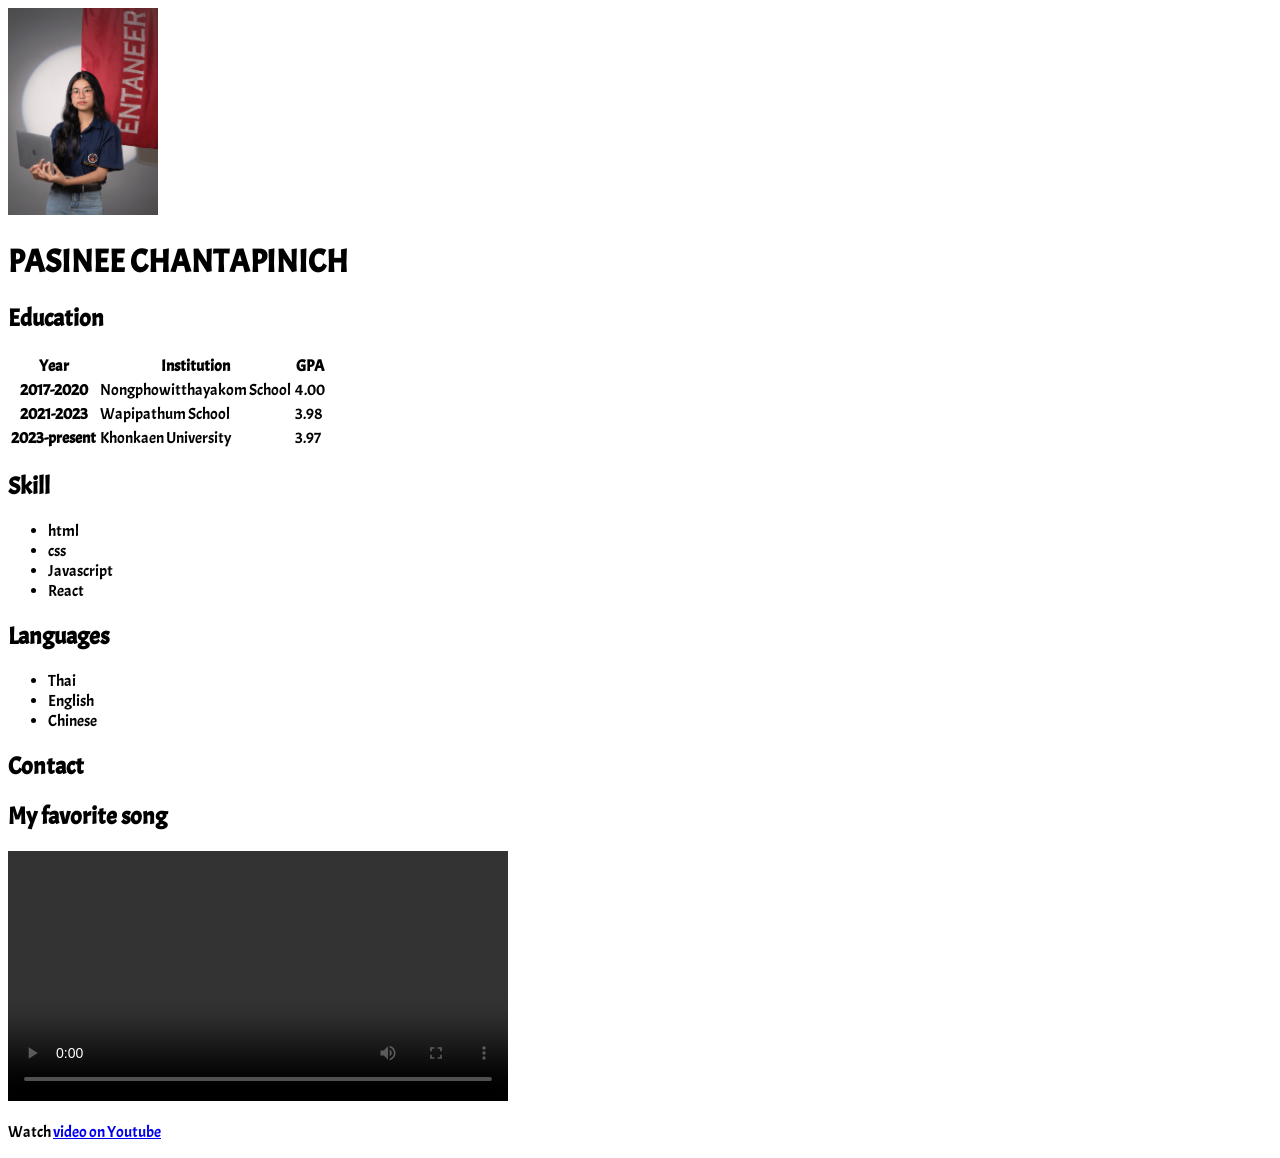
==== ex2/index.html @ ce3ab19e "resume without css" ====
<!doctype html>
<html lang="en">

<head>
  <meta charset="UTF-8" />
  <link rel="icon" type="image/svg+xml" href="/vite.svg" />
  <link rel="preconnect" href="https://fonts.googleapis.com">
  <link rel="preconnect" href="https://fonts.gstatic.com" crossorigin>
  <link href="https://fonts.googleapis.com/css2?family=Acme&family=Noto+Sans+Thai:wght@100..900&family=Tagesschrift&display=swap" rel="stylesheet">
  <link rel="stylesheet" href="style.css">
  <meta name="viewport" content="width=device-width, initial-scale=1.0" />
  <title>Resume</title>
</head>

<body>
  <header>
    <img src="img/IMG_9460.JPG" alt="my picture" width="150" />
    <h1>PASINEE CHANTAPINICH</h1>
  </header>
  <main>
    <section>
      <h2>Education</h2>
      <table>
        <thead>
          <tr>
            <th>Year</th>
            <th>Institution</th>
            <th>GPA</th>
          </tr>
        </thead>
        <tbody>
          <tr>
            <th>2017-2020</th>
            <td>Nongphowitthayakom School</td>
            <td>4.00</td>
          </tr>
          <tr>
            <th>2021-2023</th>
            <td>Wapipathum School</td>
            <td>3.98</td>
          </tr>
          <tr>
            <th>2023-present</th>
            <td>Khonkaen University</td>
            <td>3.97</td>
          </tr>
        </tbody>
      </table>
    </section>
    <section>
      <h2>Skill</h2>
      <ul>
        <li>html</li>
        <li>css</li>
        <li>Javascript</li>
        <li>React</li>
      </ul>
    </section>
    <section>
      <h2>Languages</h2>
      <ul>
        <li>Thai</li>
        <li>English</li>
        <li>Chinese</li>
      </ul>
    </section>
    <section>
      <h2>Contact</h2>
    </section>
    <section>
      <h2>My favorite song</h2>
      <video src="video/justWatchingYou.mp4" width="500" controls></video>
      <p>Watch <a href="https://www.youtube.com/watch?v=yfzStIaxhmE" target="_blank">video on Youtube</a></p>
    </section>
  </main>
</body>

</html>
---- ex2/style.css ----
html{
    font-family: "Acme", sans-serif;
}
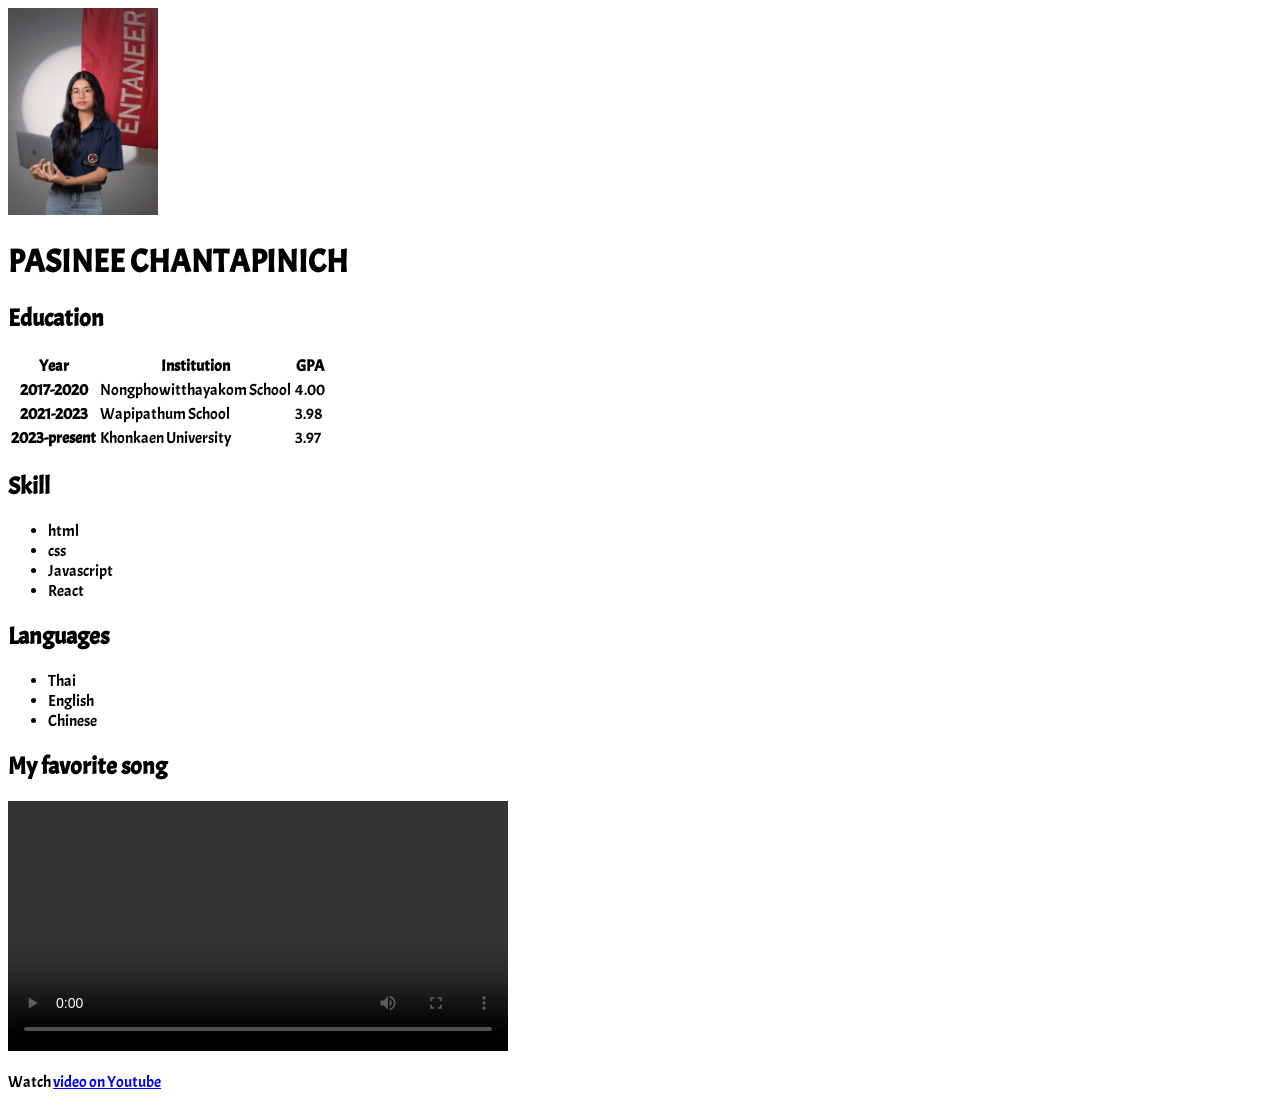
==== commit cba76c8c: "delete contact" ====
--- a/ex2/index.html
+++ b/ex2/index.html
@@ -65,9 +65,6 @@
       </ul>
     </section>
     <section>
-      <h2>Contact</h2>
-    </section>
-    <section>
       <h2>My favorite song</h2>
       <video src="video/justWatchingYou.mp4" width="500" controls></video>
       <p>Watch <a href="https://www.youtube.com/watch?v=yfzStIaxhmE" target="_blank">video on Youtube</a></p>
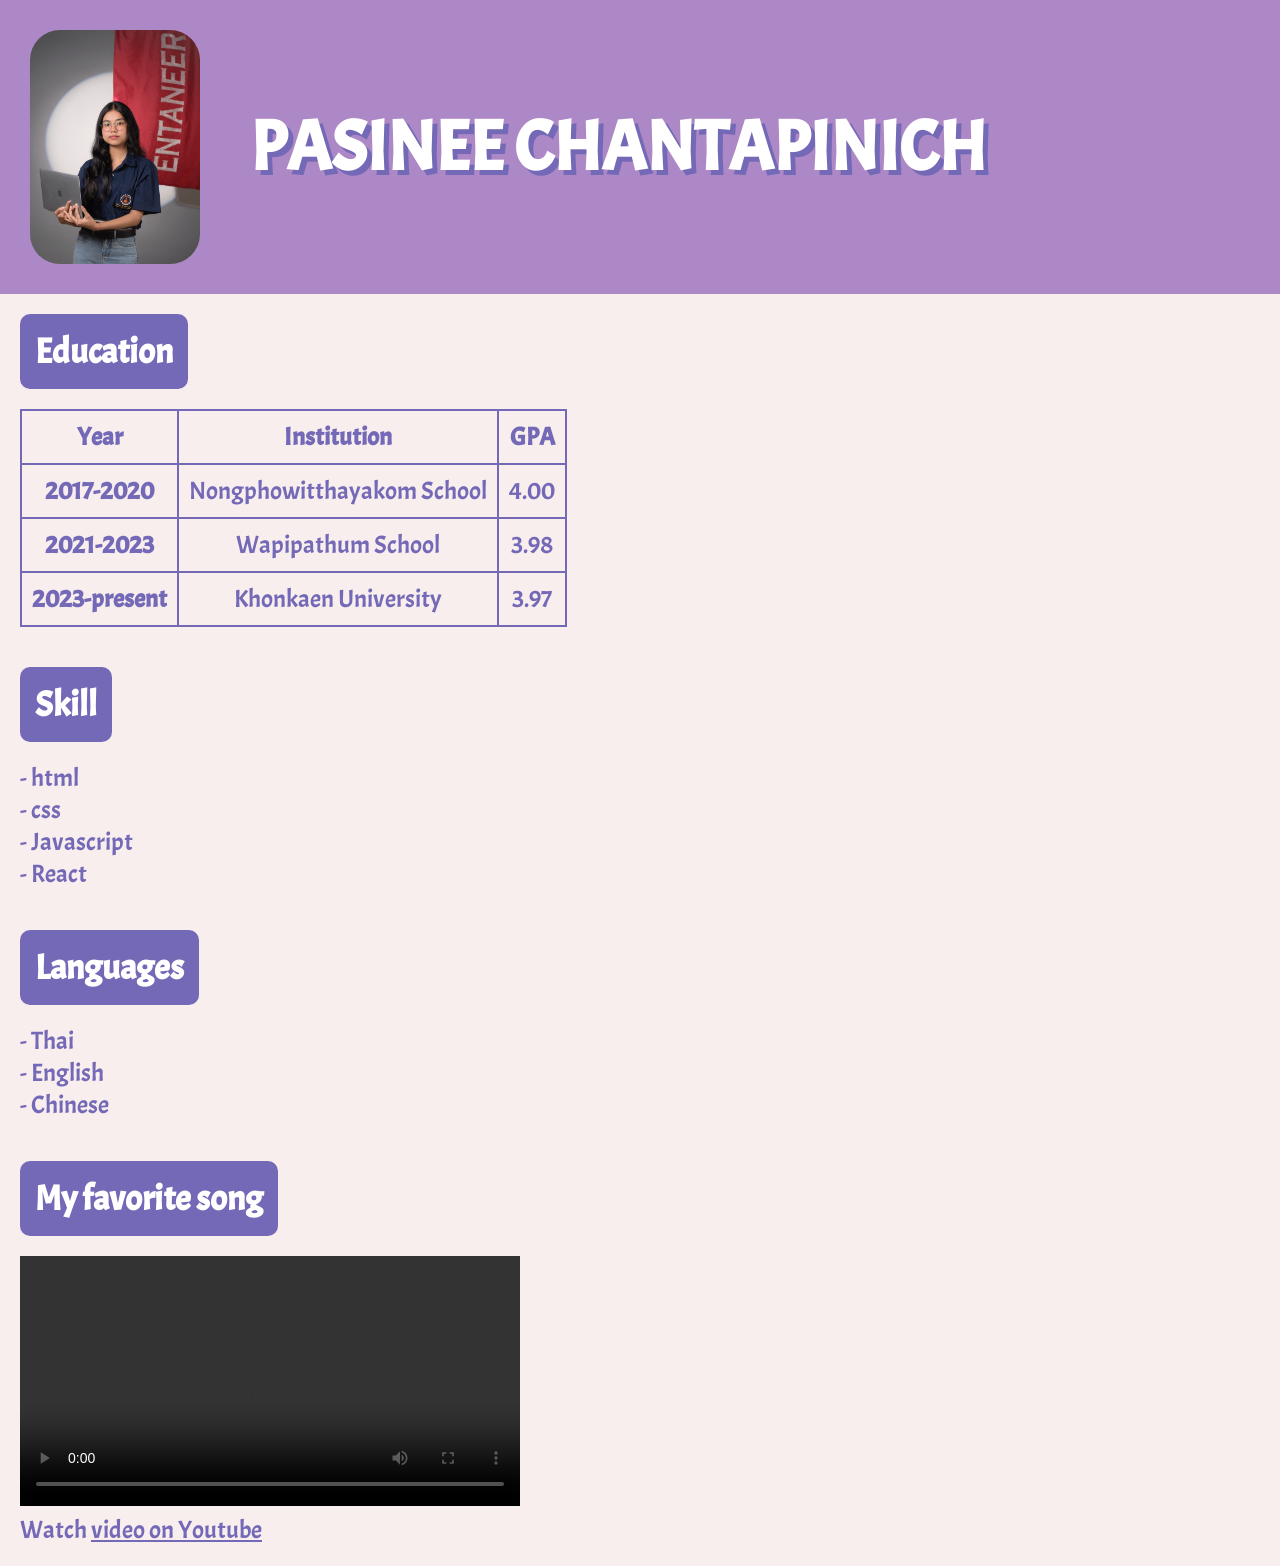
==== commit 97156dcd: "add some css" ====
--- a/ex2/index.html
+++ b/ex2/index.html
@@ -14,13 +14,13 @@
 
 <body>
   <header>
-    <img src="img/IMG_9460.JPG" alt="my picture" width="150" />
+    <img src="img/IMG_9460.JPG" alt="my picture" width="170" />
     <h1>PASINEE CHANTAPINICH</h1>
   </header>
   <main>
     <section>
       <h2>Education</h2>
-      <table>
+      <table class="table">
         <thead>
           <tr>
             <th>Year</th>
@@ -49,19 +49,19 @@
     </section>
     <section>
       <h2>Skill</h2>
-      <ul>
-        <li>html</li>
-        <li>css</li>
-        <li>Javascript</li>
-        <li>React</li>
+      <ul class="skill">
+        <li>- html</li>
+        <li>- css</li>
+        <li>- Javascript</li>
+        <li>- React</li>
       </ul>
     </section>
     <section>
       <h2>Languages</h2>
-      <ul>
-        <li>Thai</li>
-        <li>English</li>
-        <li>Chinese</li>
+      <ul class="languages">
+        <li>- Thai</li>
+        <li>- English</li>
+        <li>- Chinese</li>
       </ul>
     </section>
     <section>
--- a/ex2/style.css
+++ b/ex2/style.css
@@ -1,3 +1,57 @@
-html{
+* {
+    padding: 0;
+    margin: 0;
     font-family: "Acme", sans-serif;
-}+    background-color: #f9eeee;
+    color: #7469B6;
+    font-size: 25px;
+    list-style: none;
+}
+
+header {
+    display: flex;
+    padding: 30px;
+    background-color: #AD88C6;
+    gap:50px;
+}
+
+header img {
+    border-radius: 30px;
+}
+
+h1 {
+    font-size: 70px;
+    color: white;
+    align-content: center;
+    background-color: #AD88C6;
+    text-shadow: 5px 5px #7469B6;
+}
+
+section {
+    padding: 20px;
+}
+
+h2 {
+    font-size: 35px;
+    color: white;
+    margin-bottom: 20px;
+    text-shadow: 5px 5px #7469B6;
+    background-color: #7469B6;
+    max-width: fit-content;
+    padding: 15px;
+    border-radius: 10px;
+}
+
+.table {
+    background-color: #7469B6;
+    text-align: center;
+}
+
+.table th, td{
+    padding: 10px;
+}
+
+.skill {
+    background-color: black;
+}
+
